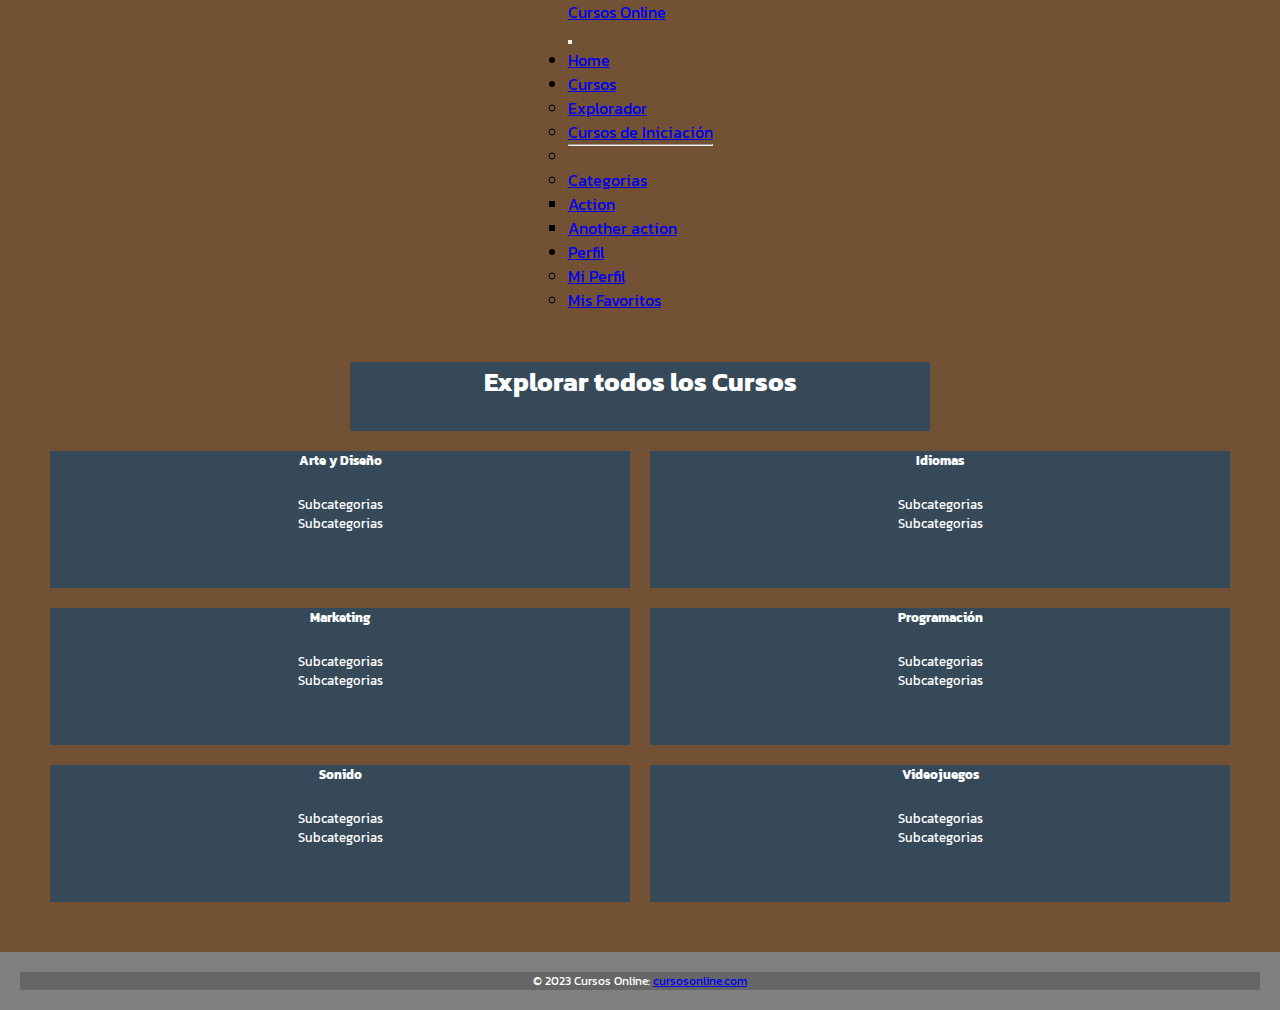
==== newexplorador.html @ 8592e5f3 "primer commit: explorador y log in" ====
<!DOCTYPE html>

<html lang="en">

<head>

    <!-- Metadatos -->
    <meta charset="UTF-8">
    <meta http-equiv="X-UA-Compatible" content="IE=edge">
    <meta name="viewport" content="width=device-width, initial-scale=1.0">
    
    <!-- CSS link -->
    <link rel="stylesheet" href="./CSS/newestilo.css">
    <title>Explorador</title>
    
    <!-- Bootstrap link -->
    <link href="https://cdn.jsdelivr.net/npm/bootstrap@5.3.0/dist/css/bootstrap.min.css" rel="stylesheet" integrity="sha384-9ndCyUaIbzAi2FUVXJi0CjmCapSmO7SnpJef0486qhLnuZ2cdeRhO02iuK6FUUVM" crossorigin="anonymous">
    
    <!-- Google Fonts link -->
    <link rel="preconnect" href="https://fonts.googleapis.com">
    <link rel="preconnect" href="https://fonts.gstatic.com" crossorigin>
    <link href="https://fonts.googleapis.com/css2?family=Kanit&display=swap" rel="stylesheet">
    
    <!-- Icono -->
    <link rel="shortcut icon" href="./Imagenes del Proyecto/Icono libro.webp" type="image">

</head>

<body id="custom-body">

    <!-- Bootstrap Navbar -->

    <nav class="navbar navbar-expand-lg bg-body-tertiary">

        <div class="container d-flex justify-content-center">

            <div class="row">
                
                <div class="col-md-12 col-xs-12 fs-6">
                    <a class="navbar-brand" href="#">Cursos Online</a>
                </div>
        
                <button class="navbar-toggler" type="button" data-bs-toggle="collapse" data-bs-target="#navbarSupportedContent" aria-controls="navbarSupportedContent" aria-expanded="false" aria-label="Toggle navigation">
                    <span class="navbar-toggler-icon"></span>
                </button>
        
                <div class="collapse navbar-collapse" id="navbarSupportedContent">
        
                    <ul class="navbar-nav me-auto mb-2 mb-lg-0">
        
                        <li class="nav-item">
                            <a class="nav-link active" aria-current="page" href="#">Home</a>
                        </li>

                        <!-- Menú desplegable "Cursos" -->
                        <li class="nav-item dropdown">

                            <a class="nav-link dropdown-toggle" href="#" role="button" data-bs-toggle="dropdown" aria-expanded="false">Cursos</a>

                            <ul class="dropdown-menu">


                                <li><a class="dropdown-item" href="./newexplorador.html">Explorador</a></li>
                                <li><a class="dropdown-item" href="#">Cursos de Iniciación</a></li>

                                <li><hr class="dropdown-divider"></li>

                                <!-- Menú desplegable anidado (no sé por qué no lo pude hacer funcionar) -->
                                <li class="nav-item dropdown">
                                    
                                    <a class="nav-link dropdown-toggle" href="#" role="button" data-bs-toggle="dropdown" aria-expanded="false">Categorias</a>
                                
                                    <ul class="dropdown-menu">

                                        <li><a class="dropdown-item" href="#">Action</a></li>
                                        <li><a class="dropdown-item" href="#">Another action</a></li>
                                        
                                    </ul>

                                </li>

                            </ul>

                        </li>

                        <!-- Menú desplegable "Perfil" -->
                        <li class="nav-item dropdown">

                            <a class="nav-link dropdown-toggle" href="#" role="button" data-bs-toggle="dropdown" aria-expanded="false">Perfil</a>

                            <ul class="dropdown-menu">

                                <li><a class="dropdown-item" href="./newlogin.html">Mi Perfil</a></li>
                                <li><a class="dropdown-item" href="#">Mis Favoritos</a></li>

                            </ul>

                        </li>

                    </ul>
        
                </div>

            </div>

        </div>
    
    </nav>

    <!-- Grilla -->
            
    <div id="grilla">

        <div id="titulo" class="celda"><header><h1>Explorar todos los Cursos</h1></header></div>

        <div id="arteYDiseño" class="celda">
            
            <section>Arte y Diseño</section>

            <p>Subcategorias</p>
            <p>Subcategorias</p>

        </div>
        
        <div id="idiomas" class="celda">

            <section>Idiomas</section>

            <p>Subcategorias</p>
            <p>Subcategorias</p>

        </div>

        <div id="marketing" class="celda">

            <section>Marketing</section>

            <p>Subcategorias</p>
            <p>Subcategorias</p>

        </div>

        <div id="programación" class="celda">
            
            <section>Programación</section>

            <p>Subcategorias</p>
            <p>Subcategorias</p>

        </div>

        <div id="sonido" class="celda">
            
            <section>Sonido</section>

            <p>Subcategorias</p>
            <p>Subcategorias</p>
        
        </div>

        <div id="videojuegos" class="celda">
            
            <section>Videojuegos</section>

            <p>Subcategorias</p>
            <p>Subcategorias</p>
        
        </div>

    </div>

    <!-- Bootstrap Footer -->

    <footer class="text-center text-white fixed-bottom">
      
        <div class="text-center text-dark p-3" style="background-color: rgba(0, 0, 0, 0.2);">
          © 2023 Cursos Online:
          <a class="text-dark" href="https://mdbootstrap.com/">cursosonline.com</a>
        </div>

    </footer>

    <!-- Bootstrap script -->
    <script src="https://cdn.jsdelivr.net/npm/bootstrap@5.3.0/dist/js/bootstrap.bundle.min.js" integrity="sha384-geWF76RCwLtnZ8qwWowPQNguL3RmwHVBC9FhGdlKrxdiJJigb/j/68SIy3Te4Bkz" crossorigin="anonymous"></script>

</body>

</html>
---- CSS/newestilo.css ----
*
{
    margin: 0;
    padding: 0;
}

a:hover
{
    text-decoration: underline;
}

#custom-body
{
    font-family: 'Kanit', sans-serif;
    background-color: #735134;
}

#grilla 
{
    display: grid;
    grid-template-areas:
        ". header ."
        "arteYDiseño idiomas marketing"
        "arteYDiseño idiomas marketing"
        "programación sonido videojuegos"
        "programación sonido videojuegos";
    grid-template-rows: 1fr 2fr 2fr 2fr 2fr; 
    grid-template-columns: 3fr 3fr 3fr;
    row-gap: 20px;
    column-gap: 20px;
    height: 60vh;
    margin: 80px;	 
 }

 .celda 
 {
    background-color: #364959;
    color: white;
    text-align: center;
 }

 #titulo 
 {
    grid-area: header;
 }

 #arteYDiseño
 {
    grid-area: arteYDiseño;
 }

 #arteYDiseño section
 {
    font-weight: bold;
    margin-bottom: 25px;
 }

 #idiomas
 {
    grid-area: idiomas;
 }

 #idiomas section
 {
    font-weight: bold;
    margin-bottom: 25px;
 }

 #marketing
 {
    grid-area: marketing;
 }

 #marketing section
 {
    font-weight: bold;
    margin-bottom: 25px;
 }

 #programación
 {
    grid-area: programación;
 }

 #programación section
 {
    font-weight: bold;
    margin-bottom: 25px;
 }

 #sonido
 {
    grid-area: sonido;
 }

 #sonido section
 {
    font-weight: bold;
    margin-bottom: 25px;
 }

 #videojuegos
 {
    grid-area: videojuegos;
 }

 #videojuegos section
 {
    font-weight: bold;
    margin-bottom: 25px;
 }

 nav 
 {
    grid-area: nav;
    display: flex;
    justify-content: center;
    align-items: center;
 }

 .bg-custom
 {
    background-color: #364959;
 }

 @media (min-width: 600px) and (max-width: 1400px)
 {
    #grilla 
    {
        display: grid;
        grid-template-areas:
            ". header header ."
            "arteYDiseño arteYDiseño idiomas idiomas"
            "marketing marketing programación programación"
            "sonido sonido videojuegos videojuegos";
        grid-template-rows: 1fr 2fr 2fr 2fr; 
        grid-template-columns: 1fr 1fr 1fr 1fr;
        row-gap: 20px;
        column-gap: 20px;
        height: 60vh;
        margin: 50px;
        font-size: 13px;	
    }
}

@media (max-width: 599px)
 {
    #grilla 
    {
        display: grid;
        grid-template-areas:
            "header"
            "arteYDiseño"
            "idiomas"
            "marketing"
            "programación"
            "sonido"
            "videojuegos";
        grid-template-rows: 1fr 2fr 2fr 2fr 2fr 2fr 2fr; 
        grid-template-columns: 1fr;
        row-gap: 20px;
        column-gap: 20px;
        height: 60vh;
        margin: 30px;
        font-size: 11px;	
    }
}

footer
{
    background-color: grey;
    color: white;
    text-align: center;
    padding: 20px;
    font-size: 12px;
}
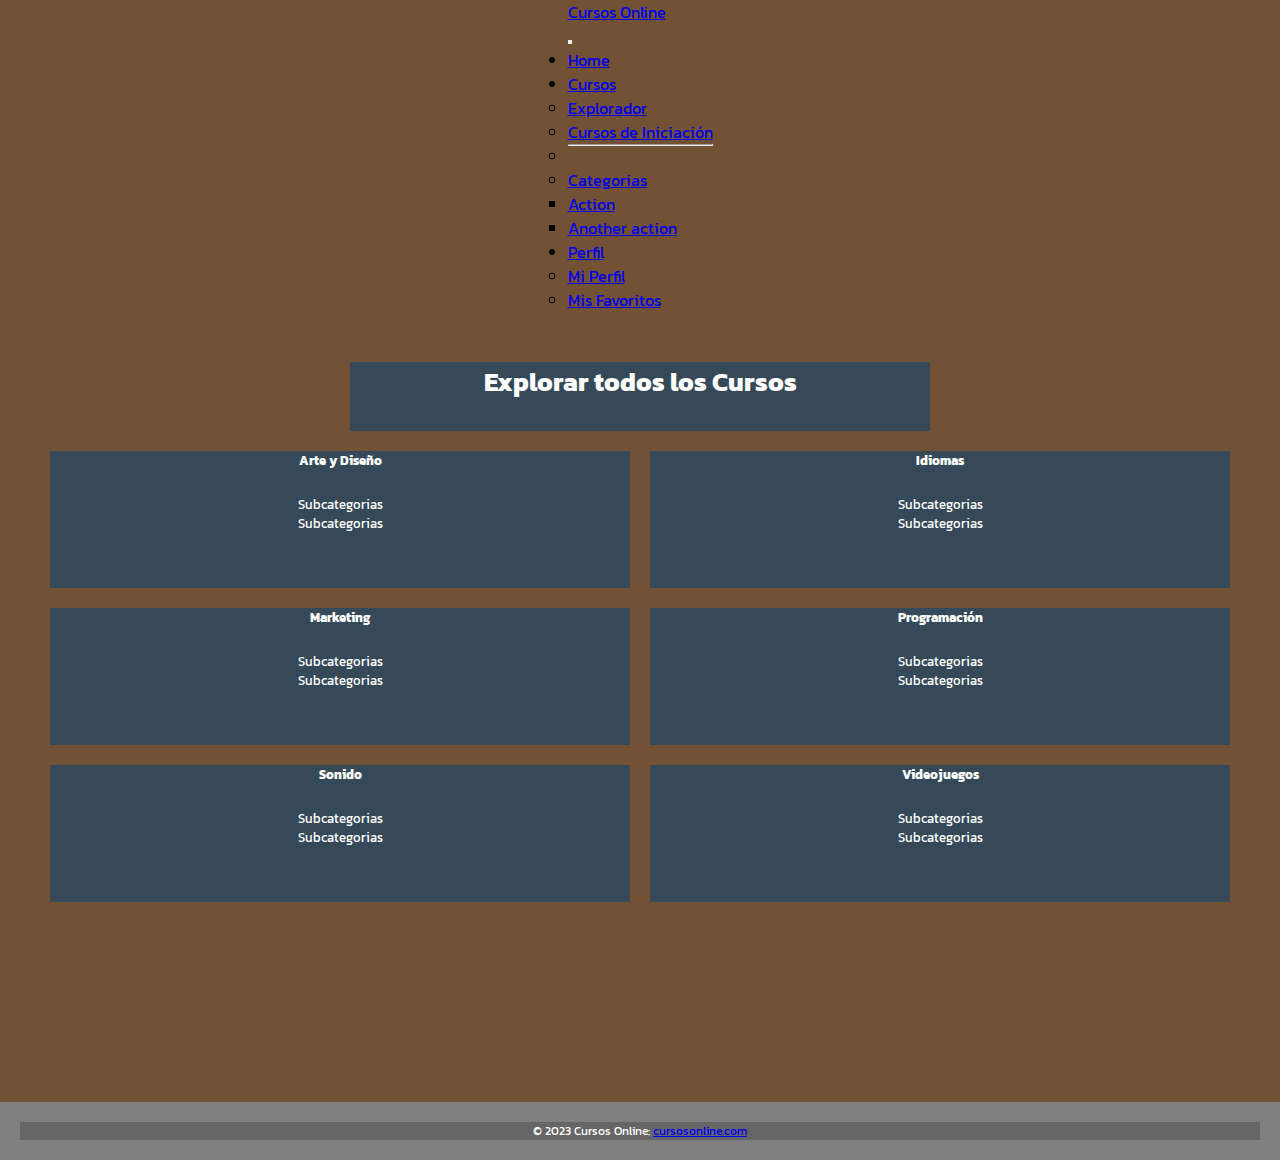
==== commit 8b641b96: "correcciones finales" ====
--- a/newexplorador.html
+++ b/newexplorador.html
@@ -11,7 +11,7 @@
     
     <!-- CSS link -->
     <link rel="stylesheet" href="./CSS/newestilo.css">
-    <title>Explorador</title>
+    <title>Cursos Online</title>
     
     <!-- Bootstrap link -->
     <link href="https://cdn.jsdelivr.net/npm/bootstrap@5.3.0/dist/css/bootstrap.min.css" rel="stylesheet" integrity="sha384-9ndCyUaIbzAi2FUVXJi0CjmCapSmO7SnpJef0486qhLnuZ2cdeRhO02iuK6FUUVM" crossorigin="anonymous">
@@ -37,7 +37,7 @@
             <div class="row">
                 
                 <div class="col-md-12 col-xs-12 fs-6">
-                    <a class="navbar-brand" href="#">Cursos Online</a>
+                    <a class="navbar-brand" href="./index.html">Cursos Online</a>
                 </div>
         
                 <button class="navbar-toggler" type="button" data-bs-toggle="collapse" data-bs-target="#navbarSupportedContent" aria-controls="navbarSupportedContent" aria-expanded="false" aria-label="Toggle navigation">
@@ -49,7 +49,7 @@
                     <ul class="navbar-nav me-auto mb-2 mb-lg-0">
         
                         <li class="nav-item">
-                            <a class="nav-link active" aria-current="page" href="#">Home</a>
+                            <a class="nav-link active" aria-current="page" href="./index.html">Home</a>
                         </li>
 
                         <!-- Menú desplegable "Cursos" -->
--- a/CSS/newestilo.css
+++ b/CSS/newestilo.css
@@ -29,7 +29,8 @@
     row-gap: 20px;
     column-gap: 20px;
     height: 60vh;
-    margin: 80px;	 
+    margin: 80px;
+    margin-bottom: 200px;	 
  }
 
  .celda 
@@ -139,6 +140,7 @@
         column-gap: 20px;
         height: 60vh;
         margin: 50px;
+        margin-bottom: 200px;	
         font-size: 13px;	
     }
 }
@@ -162,6 +164,7 @@
         column-gap: 20px;
         height: 60vh;
         margin: 30px;
+        margin-bottom: 530px;	
         font-size: 11px;	
     }
 }
@@ -175,6 +178,124 @@
     font-size: 12px;
 }
 
+#contenedorImagen 
+{
+    position: relative;
+    margin-bottom: 40px;
+}
+
+#imagenHome
+{
+    width: 100%;
+    height: 500px;
+}
+  
+#buscador 
+{
+    position: absolute;
+    top: 50%;
+    left: 50%;
+    transform: translate(-50%, -50%);
+    width: 90%;
+    padding: 10px;
+    font-size: 20px;
+    border: none;
+    border-radius: 20px;
+}
+
+#cuerpo 
+{
+    display: grid;
+    grid-template-areas:
+        ". irAlExplorador ."
+        "textoPrincipal textoPrincipal textoPrincipal"
+        "subcategoriaDestacada categoriaDestacada plataformaDestacada"
+        "textoFinal textoFinal textoFinal";
+    grid-template-rows: 1fr 2fr 2fr 2fr 2fr; 
+    grid-template-columns: 3fr 3fr 3fr;
+    row-gap: 20px;
+    column-gap: 20px;
+    height: 60vh;
+    margin: 80px;
+    margin-bottom: 200px;	 
+ }
+
+ .celdaIndex 
+ {
+    background-color: #D2D5D9;
+    color: white;
+    color: black;
+    text-align: center;
+ }
+
+ #irAlExplorador
+ {
+   grid-area: irAlExplorador;
+ }
+
+ #irAlExplorador header
+ {
+   font-weight: bold;
+   font-size: 25px;
+   color: black; /* no me toma esto no entiendo por qué */
+ }
+
+ #textoPrincipal
+ {
+   grid-area: textoPrincipal;
+ }
+
+ #subcategoriaDestacada
+ {
+   grid-area: subcategoriaDestacada;
+ }
+
+ #categoriaDestacada
+ {
+   grid-area: categoriaDestacada;
+ }
+
+ #plataformaDestacada
+ {
+   grid-area: plataformaDestacada;
+ }
+
+ #textoFinal
+ {
+   grid-area: textoFinal;
+ }
+
+@media (max-width: 650px)
+ {
+    #cuerpo 
+    {
+        display: grid;
+        grid-template-areas:
+            "irAlExplorador"
+            "textoPrincipal"
+            "subcategoriaDestacada"
+            "categoriaDestacada"
+            "plataformaDestacada"
+            "textoFinal";
+        grid-template-rows: 1fr 2fr 2fr 2fr 2fr 2fr 2fr; 
+        grid-template-columns: 1fr;
+        row-gap: 20px;
+        column-gap: 20px;
+        height: 60vh;
+        margin: 30px;
+        margin-bottom: 530px;	
+        font-size: 11px;	
+    }
+}
+
+ .imagenDeDestacados
+ {
+    width: 150px;
+    margin-top: auto;
+    margin-bottom: auto;
+ }
+
+
     
 
 
